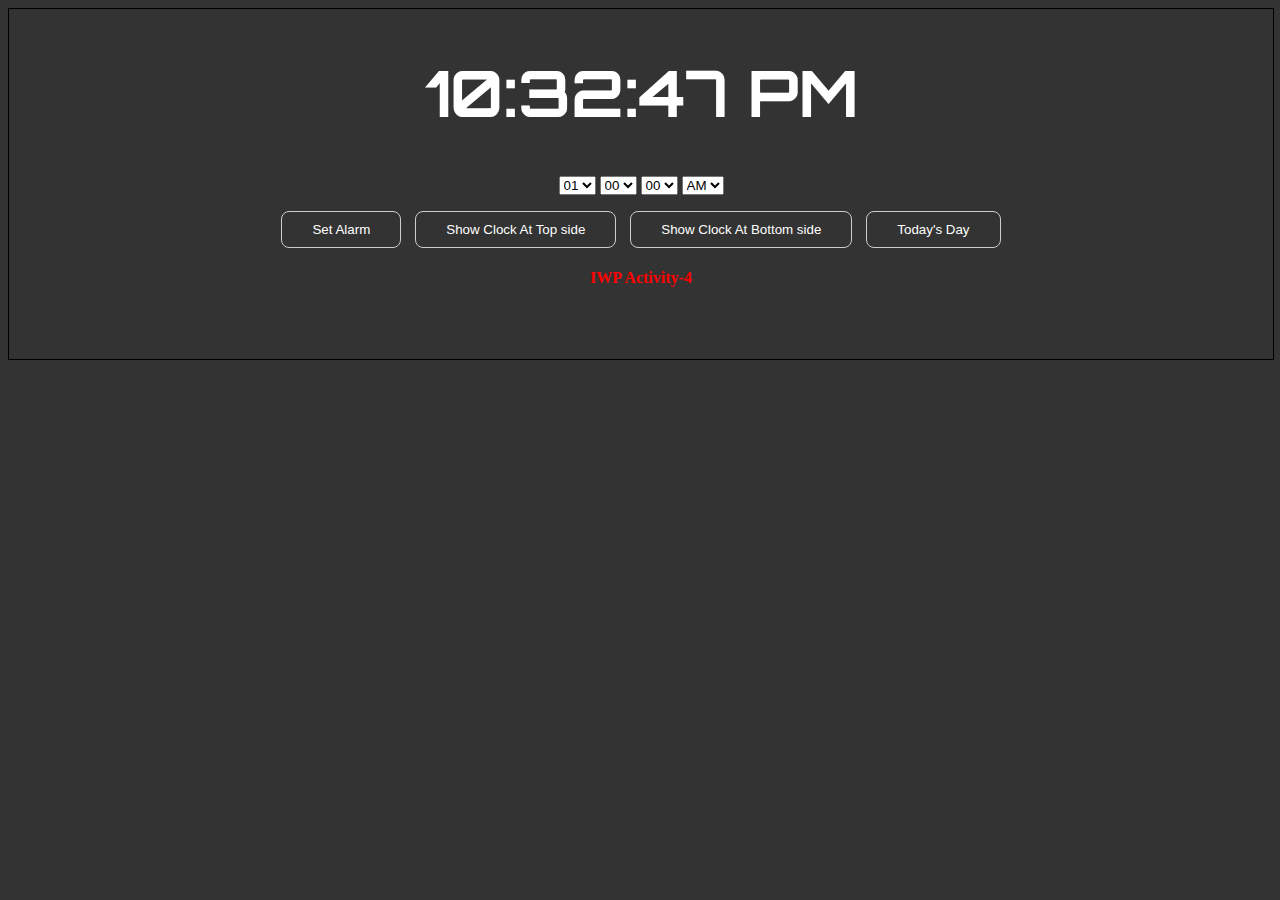
==== Clock/index.html @ c8d2616d "Updated Clock" ====
<!DOCTYPE html>
<html lang="">

<head>
    <meta charset="utf-8">
    <meta name="viewport" content="width=device-width, initial-scale=1.0">
    <title>Alarm Clock</title>
    <link rel="stylesheet" href="style.css">
    <link href="https://fonts.googleapis.com/css?family=Orbitron" rel="stylesheet">
</head>

<body>
<div id="contentContainer">
<div id="thing">
<!--    <div class="table" >-->
        <div class="cell" >
            <h1 id="clock" class="clock"></h1>


            <select id="hours"></select>
            <select id="minutes"></select>
            <select id="seconds"></select>
            <select id="ampm">
                <option value="AM">AM</option>
                <option value="PM">PM</option>
            </select>

            <p>
                <button id="snooze" class="hide">Snooze</button>
                <button id="startstop">Set Alarm</button>
                <button type="button" onclick="MoveDiv1()">Show Clock At Top side</button>
                <button type="button" onclick="MoveDiv2()">Show Clock At Bottom side</button>
                <button type="button" onclick="myFunction3()">Today's Day</button>
            </p>
            <h3 id="day" style=" color: white; text-align: center ; padding-left: 590px"></h3>
            <h4 style="color: red; text-align: center">IWP Activity-4</h4>
        </div>
<!--    </div>-->
    </div>
    </div>
    <script src="script.js"></script>
</body>

</html>
---- Clock/style.css ----
/* background */
body {
    background: #333;
    text-align: center;
}

#contentContainer {
	position: relative;
	width: 100%;
	height: 350px;
	border: 1px black solid;
	overflow: hidden;
	cursor: pointer;
}
/* header */
h1 {
    font-family: 'Orbitron', sans-serif;
    font-size: 4em;
    color: #fff;
}

/* buttons */
button {
    cursor: pointer;
    margin: 0 5px;
    padding: 10px 30px;
    background: transparent;
    border: 1px solid #ccc;
    border-radius: 8px;
    outline: 0;
    color: #fff;
    transition: all ease 300ms;
}

button:hover {
    color: #333;
    background: #fff;
}

/* center content vertically and horizontally */

.cell {
    /*vertical-align: middle;*/
    cursor: default;
    position: absolute;
    margin: auto;
    top: 0;
    right: 0;
    bottom: 0;
    left: 0;
}

/* variable misc classes */
.hide {
    display: none;
}
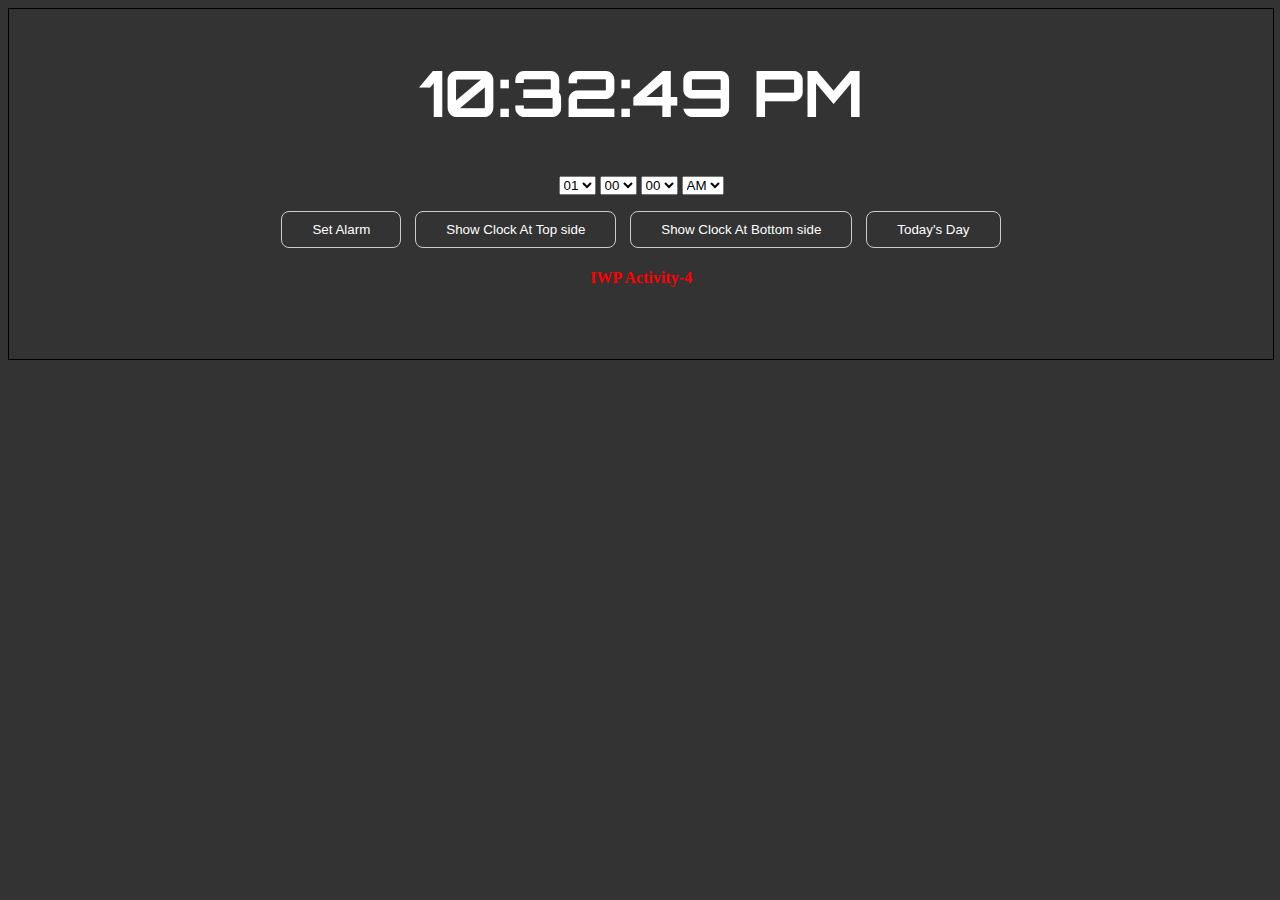
==== commit 616ea541: "Final Commit" ====
--- a/Clock/index.html
+++ b/Clock/index.html
@@ -1,44 +1,57 @@
-<!DOCTYPE html>
-<html lang="">
-
-<head>
-    <meta charset="utf-8">
-    <meta name="viewport" content="width=device-width, initial-scale=1.0">
-    <title>Alarm Clock</title>
-    <link rel="stylesheet" href="style.css">
-    <link href="https://fonts.googleapis.com/css?family=Orbitron" rel="stylesheet">
-</head>
-
-<body>
-<div id="contentContainer">
-<div id="thing">
-<!--    <div class="table" >-->
-        <div class="cell" >
-            <h1 id="clock" class="clock"></h1>
-
-
-            <select id="hours"></select>
-            <select id="minutes"></select>
-            <select id="seconds"></select>
-            <select id="ampm">
-                <option value="AM">AM</option>
-                <option value="PM">PM</option>
-            </select>
-
-            <p>
-                <button id="snooze" class="hide">Snooze</button>
-                <button id="startstop">Set Alarm</button>
-                <button type="button" onclick="MoveDiv1()">Show Clock At Top side</button>
-                <button type="button" onclick="MoveDiv2()">Show Clock At Bottom side</button>
-                <button type="button" onclick="myFunction3()">Today's Day</button>
-            </p>
-            <h3 id="day" style=" color: white; text-align: center ; padding-left: 590px"></h3>
-            <h4 style="color: red; text-align: center">IWP Activity-4</h4>
-        </div>
-<!--    </div>-->
-    </div>
-    </div>
-    <script src="script.js"></script>
-</body>
-
-</html>
+<!DOCTYPE html>
+<html lang="en">
+
+<head>
+    <meta charset="utf-8">
+    <meta name="viewport" content="width=device-width, initial-scale=1.0">
+    <title>Alarm Clock</title>
+    <link rel="stylesheet" href="style.css">
+    <link href="https://fonts.googleapis.com/css?family=Orbitron" rel="stylesheet">
+</head>
+
+<body>
+    <div id="page">
+        <div id="contentContainer">
+            <div class="cell">
+                <h1 id="clock" class="clock"></h1>
+
+
+                <select id="hours"></select>
+                <select id="minutes"></select>
+                <select id="seconds"></select>
+                <select id="ampm">
+                    <option value="AM">AM</option>
+                    <option value="PM">PM</option>
+                </select>
+
+                <p>
+                    <button id="snooze" class="hide">Snooze</button>
+                    <button id="startstop">Set Alarm</button>
+                    <button type="button" onclick="changeStyle1()">Show Clock At Top side</button>
+                    <button type="button" onclick="changeStyle2()">Show Clock At Bottom side</button>
+                    <button type="button" onclick="myFunction3()">Today's Day</button>
+                </p>
+                <h3 id="day" style=" color: white; text-align: center ; padding-left: 590px"></h3>
+                <h4 style="color: red; text-align: center">IWP Activity-4</h4>
+            </div>
+
+        </div>
+    </div>
+    <script src="script.js"></script>
+    <script>
+        function changeStyle1() {
+
+            document.getElementById('contentContainer').style.marginTop = '0px';
+
+        }
+
+        function changeStyle2() {
+
+            document.getElementById('contentContainer').style.marginTop = '300px';
+
+        }
+
+    </script>
+</body>
+
+</html>
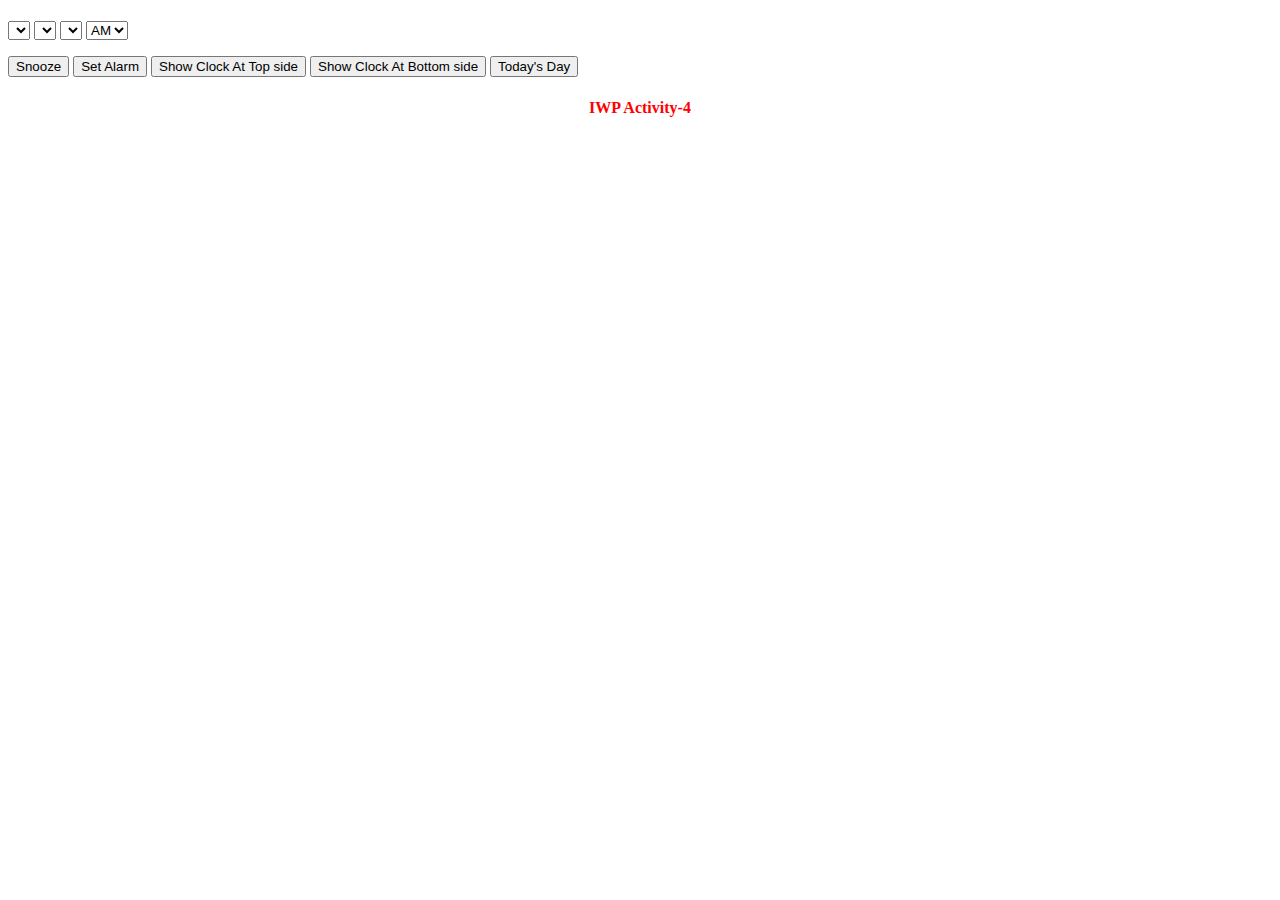
==== commit bddd2eb0: "Final Commit" ====
--- a/Clock/index.html
+++ b/Clock/index.html
@@ -1,5 +1,5 @@
 <!DOCTYPE html>
-<html lang="en">
+<html lang="">
 
 <head>
     <meta charset="utf-8">
@@ -10,31 +10,28 @@
 </head>
 
 <body>
-    <div id="page">
-        <div id="contentContainer">
-            <div class="cell">
-                <h1 id="clock" class="clock"></h1>
+    <div id="contentContainer">
+        <div class="cell">
+            <h1 id="clock" class="clock"></h1>
 
 
-                <select id="hours"></select>
-                <select id="minutes"></select>
-                <select id="seconds"></select>
-                <select id="ampm">
-                    <option value="AM">AM</option>
-                    <option value="PM">PM</option>
-                </select>
+            <select id="hours"></select>
+            <select id="minutes"></select>
+            <select id="seconds"></select>
+            <select id="ampm">
+                <option value="AM">AM</option>
+                <option value="PM">PM</option>
+            </select>
 
-                <p>
-                    <button id="snooze" class="hide">Snooze</button>
-                    <button id="startstop">Set Alarm</button>
-                    <button type="button" onclick="changeStyle1()">Show Clock At Top side</button>
-                    <button type="button" onclick="changeStyle2()">Show Clock At Bottom side</button>
-                    <button type="button" onclick="myFunction3()">Today's Day</button>
-                </p>
-                <h3 id="day" style=" color: white; text-align: center ; padding-left: 590px"></h3>
-                <h4 style="color: red; text-align: center">IWP Activity-4</h4>
-            </div>
-
+            <p>
+                <button id="snooze" class="hide">Snooze</button>
+                <button id="startstop">Set Alarm</button>
+                <button type="button" onclick="changeStyle1()">Show Clock At Top side</button>
+                <button type="button" onclick="changeStyle2()">Show Clock At Bottom side</button>
+                <button type="button" onclick="myFunction3()">Today's Day</button>
+            </p>
+            <h3 id="day" style=" color: white; text-align: center ; padding-left: 590px"></h3>
+            <h4 style="color: red; text-align: center">IWP Activity-4</h4>
         </div>
     </div>
     <script src="script.js"></script>
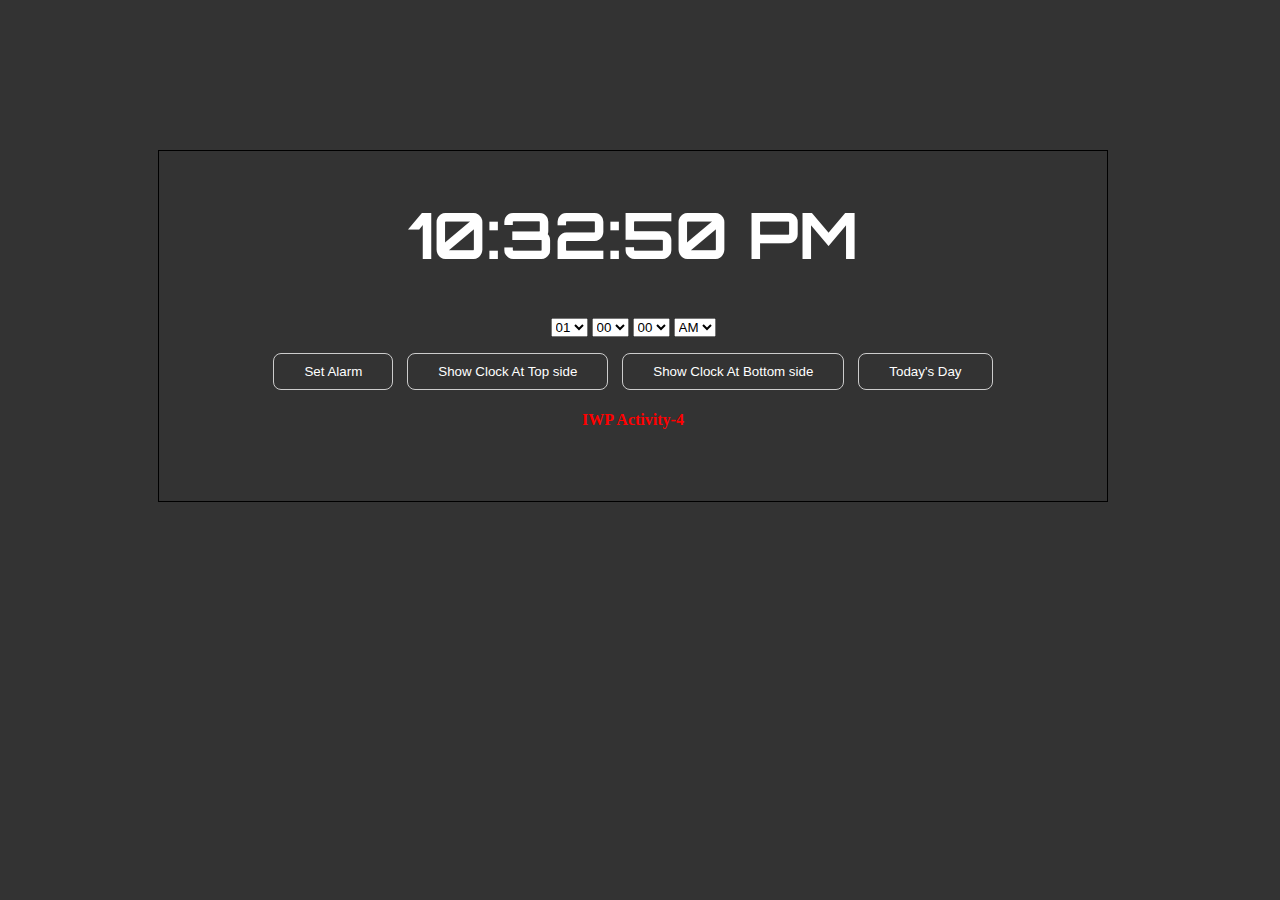
==== commit 08c8991e: "Changed Scaling" ====
--- a/Clock/index.html
+++ b/Clock/index.html
@@ -38,13 +38,13 @@
     <script>
         function changeStyle1() {
 
-            document.getElementById('contentContainer').style.marginTop = '0px';
+            document.getElementById('contentContainer').style.marginTop = '0%';
 
         }
 
         function changeStyle2() {
 
-            document.getElementById('contentContainer').style.marginTop = '300px';
+            document.getElementById('contentContainer').style.marginTop = '50%';
 
         }
 
--- a/Clock/style.css
+++ b/Clock/style.css
@@ -0,0 +1,64 @@
+/* background */
+body {
+    background: #333;
+    text-align: center;
+}
+
+#page {
+    width: 100%;
+    height: 100%;
+}
+
+#contentContainer {
+    position: relative;
+    width: 75%;
+    height: 350px;
+    border: 1px black solid;
+    overflow: hidden;
+    cursor: pointer;
+    margin-top: 150px;
+    margin-left: 150px;
+}
+
+/* header */
+h1 {
+    font-family: 'Orbitron', sans-serif;
+    font-size: 4em;
+    color: #fff;
+}
+
+/* buttons */
+button {
+    cursor: pointer;
+    margin: 0 5px;
+    padding: 10px 30px;
+    background: transparent;
+    border: 1px solid #ccc;
+    border-radius: 8px;
+    outline: 0;
+    color: #fff;
+    transition: all ease 300ms;
+}
+
+button:hover {
+    color: #333;
+    background: #fff;
+}
+
+/* center content vertically and horizontally */
+
+.cell {
+    /*vertical-align: middle;*/
+    cursor: default;
+    position: absolute;
+    margin: auto;
+    top: 0;
+    right: 0;
+    bottom: 0;
+    left: 0;
+}
+
+/* variable misc classes */
+.hide {
+    display: none;
+}
